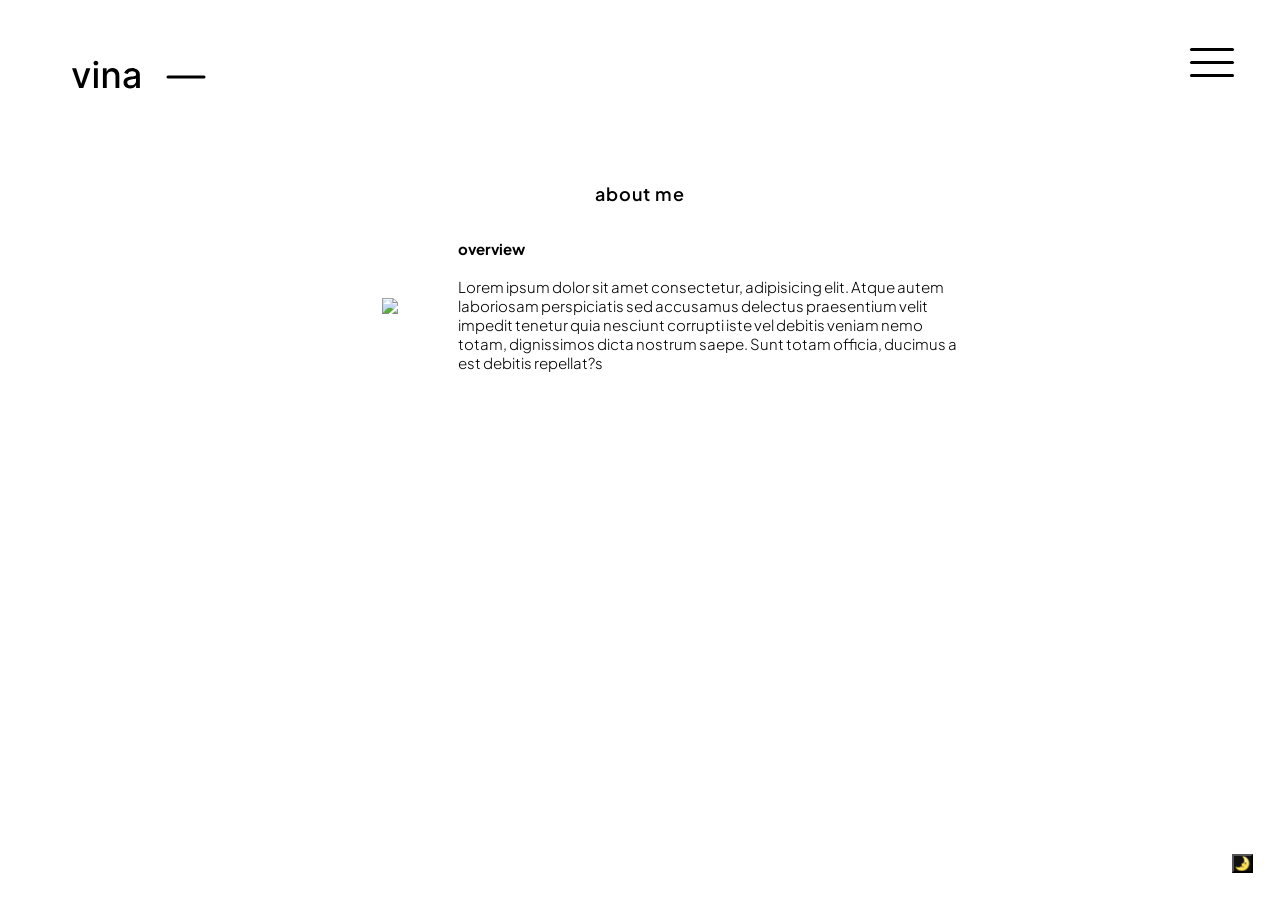
==== about_me.html @ 82ae6052 ":)" ====
<!DOCTYPE html>
<html lang="en">
<head>
    <meta charset="UTF-8">
    <meta http-equiv="X-UA-Compatible" content="IE=edge">
    <meta name="viewport" content="width=device-width, initial-scale=1.0">
    <title>about me</title>

    <!--links-->
    <link rel="stylesheet" href="style.css">
    <script src="main.js"></script>

    <!--unicons-->
    <link rel="stylesheet" href="https://unicons.iconscout.com/release/v4.0.0/css/line.css"> 

</head>
<body>
  <header class="header" id="header">
      <nav class="nav__container">

        <div class="logo_burger">
          <a href="index.html" class="nav__logo">
            <svg width="134" height="29" viewBox="0 0 134 29" fill="none" xmlns="http://www.w3.org/2000/svg">
              <path d="M18.3679 8.36364L11.2472 28H7.15625L0.0227273 8.36364H4.12642L9.09943 23.4744H9.30398L14.2642 8.36364H18.3679ZM21.9602 28V8.36364H25.7827V28H21.9602ZM23.8906 5.33381C23.2259 5.33381 22.6548 5.11221 22.1776 4.66903C21.7088 4.21733 21.4744 3.6804 21.4744 3.05824C21.4744 2.42756 21.7088 1.89062 22.1776 1.44744C22.6548 0.995738 23.2259 0.769886 23.8906 0.769886C24.5554 0.769886 25.1222 0.995738 25.5909 1.44744C26.0682 1.89062 26.3068 2.42756 26.3068 3.05824C26.3068 3.6804 26.0682 4.21733 25.5909 4.66903C25.1222 5.11221 24.5554 5.33381 23.8906 5.33381ZM34.7475 16.3409V28H30.9251V8.36364H34.5941V11.5597H34.837C35.2887 10.5199 35.9961 9.68466 36.9592 9.05398C37.9308 8.4233 39.1538 8.10795 40.6282 8.10795C41.9663 8.10795 43.1381 8.3892 44.1438 8.9517C45.1495 9.50568 45.9293 10.3324 46.4833 11.4318C47.0373 12.5312 47.3143 13.8906 47.3143 15.5099V28H43.4918V15.9702C43.4918 14.5469 43.1211 13.4347 42.3796 12.6335C41.6381 11.8239 40.6197 11.419 39.3242 11.419C38.4379 11.419 37.6495 11.6108 36.9592 11.9943C36.2773 12.3778 35.7362 12.9403 35.3356 13.6818C34.9435 14.4148 34.7475 15.3011 34.7475 16.3409ZM58.1552 28.4347C56.9109 28.4347 55.7859 28.2045 54.7802 27.7443C53.7745 27.2756 52.9776 26.598 52.3896 25.7116C51.81 24.8253 51.5202 23.7386 51.5202 22.4517C51.5202 21.3437 51.7333 20.4318 52.1594 19.7159C52.5856 19 53.1609 18.4332 53.8853 18.0156C54.6097 17.598 55.4194 17.2827 56.3143 17.0696C57.2092 16.8565 58.1211 16.6946 59.0501 16.5838C60.2262 16.4474 61.1808 16.3366 61.9137 16.2514C62.6467 16.1577 63.1793 16.0085 63.5117 15.804C63.8441 15.5994 64.0103 15.267 64.0103 14.8068V14.7173C64.0103 13.6009 63.695 12.7358 63.0643 12.1222C62.4421 11.5085 61.5131 11.2017 60.2773 11.2017C58.9904 11.2017 57.9762 11.4872 57.2347 12.0582C56.5018 12.6207 55.9947 13.2472 55.7134 13.9375L52.1211 13.1193C52.5472 11.9261 53.1694 10.9631 53.9876 10.2301C54.8143 9.48864 55.7646 8.9517 56.8384 8.61932C57.9123 8.27841 59.0415 8.10795 60.2262 8.10795C61.0103 8.10795 61.8413 8.2017 62.7191 8.3892C63.6055 8.56818 64.4322 8.90057 65.1992 9.38636C65.9748 9.87216 66.6097 10.5668 67.104 11.4702C67.5984 12.3651 67.8455 13.5284 67.8455 14.9602V28H64.1126V25.3153H63.9592C63.712 25.8097 63.3413 26.2955 62.8469 26.7727C62.3526 27.25 61.7177 27.6463 60.9421 27.9616C60.1665 28.277 59.2376 28.4347 58.1552 28.4347ZM58.9862 25.3665C60.043 25.3665 60.9464 25.1577 61.6964 24.7401C62.4549 24.3224 63.0302 23.777 63.4222 23.1037C63.8228 22.4219 64.0231 21.6932 64.0231 20.9176V18.3864C63.8867 18.5227 63.6225 18.6506 63.2305 18.7699C62.8469 18.8807 62.408 18.9787 61.9137 19.0639C61.4194 19.1406 60.9379 19.2131 60.4691 19.2812C60.0004 19.3409 59.6083 19.392 59.293 19.4347C58.5515 19.5284 57.8739 19.6861 57.2603 19.9077C56.6552 20.1293 56.1694 20.4489 55.8029 20.8665C55.445 21.2756 55.266 21.821 55.266 22.5028C55.266 23.4489 55.6154 24.1648 56.3143 24.6506C57.0131 25.1278 57.9038 25.3665 58.9862 25.3665Z" fill="black"/>
              <path d="M96 17H132" stroke="black" stroke-width="3" stroke-linecap="round" stroke-linejoin="round"/>
              </svg>              
          </a>

          <body id="body" class="light-mode">
            <button type="button" name="dark_light" onclick="toggleDarkLight()" title="Toggle dark/light mode">🌛</button>
          </body>

    <nav role="navigation">
        <div id="menuToggle">
          <input type="checkbox" />
          <span></span>
          <span></span>
          <span></span>
          <ul id="menu">
            <a href="cc.html"><li>client projects</li></a>
            <a href="pp.html"><li>passion projects</li></a>
            <a href="art.html"><li>artsy stuff</li></a>
            <a href="about_me.html" class="me"><li>about me</li></a>
          </ul>
        </div>
      </nav>
        </div>
      </nav>

          <h2>
            about me
          </h2>

        </header>  


        <div class="me__content">
          <img src="Rectangle 7.png">
          <span>
          <h4>overview </h4>
          <p> Lorem ipsum dolor sit amet consectetur, adipisicing elit. Atque autem laboriosam perspiciatis sed accusamus delectus praesentium velit impedit tenetur quia nesciunt corrupti iste vel debitis veniam nemo totam, dignissimos dicta nostrum saepe. Sunt totam officia, ducimus a est debitis repellat?s</p>
          </span>
        </div>
---- style.css ----
@import url('https://fonts.googleapis.com/css2?family=Plus+Jakarta+Sans:ital,wght@0,400;0,600;1,300;1,400;1,500&display=swap');

:root{
--header-height: 3rem;

/* color */
--main-color: #489FB5;
--main-color-lighter: #82C0CC;
--title-color: #125665 ;
--text-color: #16697A ;
--accent-color: #FFA62B ;
--accent-color-2: #D396E4 ;
--background-color: #EDE7E3 ;

/* font */
--body-font: 'Plus Jakarta Sans', sans-serif;

--big-font-size: 2rem;
--h1-font-size: 1.5rem;
--h2-font-size: 1.25rem;
--h3-font-size: 1.125rem;
--normal-font-size: 0.938rem;
--small-font-size: 0.813rem;
--smaller-font-size: 0.75rem;

--regular-font-weight: 400;


/* bottom margins */
--mb-0-25: 0.25rem;
--mb-0-5: 0.5rem;
--mb-0-75: 0.75rem;
--mb-1: 1rem;
--mb-1-5: 1.5rem;
--mb-2: 2rem;
--mb-2-5: 2.5rem;
--mb-3: 3rem;
}

body{
  scroll-snap-type: y mandatory;
}

/* base */

ul{
    list-style: none;
}

li {
    list-style-type: none;
}

a{
    text-decoration: none;
}


*{
  box-sizing: border-box;
  padding:0;
  margin:0;
}


.logo_burger {
  display: flex;
  justify-content: space-between;
  margin-left: 4em;
  margin-right: 4em;
}

body{
  overflow-x: hidden;
  margin: 0 0 var(--header-height) 0;
  font-family: var(--body-font);
  font-weight: 300;
  font-size: var(--normal-font-size);
  background-color: white;
  color: black;
  transition: background-color 1s ease;
}

.logo_burger svg{
  margin-top: 4em;
  margin-left: 0.8em;
}

h2{
  margin-top: 5em;
  font-size: larger;
  font-weight: 600;
  text-align: center;
  letter-spacing: 0.05em;
}

/* night mode */

body.light-mode {
  color: rgb(0, 0, 0);
}
body.light-mode a {
  color: rgb(0, 0, 0);
}
body.light-mode .o{
  color: #de702c;
}
body.light-mode button {
  background-color: #111;
  color: rgb(255, 255, 255);
  position: fixed;
  bottom: 2em;
  right: 2em;
  z-index: 2;
}

body.dark-mode #menuToggle span{
  background: white;
}

body.dark-mode .nav__logo path{
  fill: white;
  stroke: white;
}

body.dark-mode {
  background-color: rgb(30, 30, 30);
  color: #eee;
}
body.dark-mode a{
  color: white ;
}
body.dark-mode .o{
  color: #de702c ;
}
body.dark-mode button {
  background-color: #eee;
  color: rgb(0, 0, 0);
  position: fixed;
  bottom: 2em;
  right: 2em;
  z-index: 2;
}



/* bio */
.bio p{
  margin-top: 2em;
  text-align: center;
  color: rgb(170, 170, 170);
  line-height: 2.5em;
}

.bio .n{
  color: rgb(152, 109, 89);
}

.bio .n:hover{
  font-style: italic;
}

.bio .m{
  color: rgb(48, 175, 149);
}

.bio .m:hover{
  text-decoration: underline;
}

.o{
  position: relative;
  color: rgb(176, 72, 199);
  transform: translate(-50%,-50%);
}

.o[pop-up]::after{
  content: attr(pop-up);
  position: absolute;
  background: rgb(0, 0, 0);
  padding-left: 3px;
  padding-right: 3px;
  top: -200%;
  left: 110%;
  border-radius: 5px;
  font-size: 30px;
  transform: scale(0); 
  transition: transform 0.4s ease,
              rotate 0.4s ease;
}

.o[pop-up]:hover::after{
  transform: scale(1) rotate(360deg);
}



/* header */

.content {
  margin-top: 5em;
  position: relative;
  display: flex;
  justify-content: center;
  overflow: hidden;
  height: 40px;
  padding: 0 40px;
}

.content__container__text {
  display: inline;
  float: left;
  margin-top: 8.8px;
  font-weight: 600;
  font-size: larger;
  letter-spacing: 0.05em;
}

.content__container__text a{
  color: #de822c;
}
.content__container__text a:hover{
  text-decoration: underline;
}


.content__container__list {
  margin-top: 0;
  padding-left: 185px;
  text-align: left;
  list-style: none;
  font-weight: 600;
  font-size: larger;
  font-style: italic;
  letter-spacing: 0.05em;
  -webkit-animation-name: change;
  -webkit-animation-duration: 10s;
  -webkit-animation-iteration-count: infinite;
  animation-name: change;
  animation-duration: 10s;
  animation-iteration-count: infinite;
}
.content__container__list__item {
  line-height: 40.5px;
  margin: 0;
}

.content__container__list #a {
  color: fuchsia;
}

.content__container__list #b {
  color: red;
}

.content__container__list #c {
  color: goldenrod;
}

.content__container__list #d {
  color: blueviolet;
}


@-webkit-keyframes opacity {
  0%, 100% {
    opacity: 0;
 }
  50% {
    opacity: 1;
 }
}
@-webkit-keyframes change {
  0%, 12.66%, 100% {
    transform: translate3d(0, 0, 0);
 }
  16.66%, 29.32% {
    transform: translate3d(0, -25%, 0);
 }
  33.32%, 45.98% {
    transform: translate3d(0, -50%, 0);
 }
  49.98%, 62.64% {
    transform: translate3d(0, -75%, 0);
 }
  66.64%, 79.3% {
    transform: translate3d(0, -50%, 0);
 }
  83.3%, 95.96% {
    transform: translate3d(0, -25%, 0);
 }
}
@-o-keyframes opacity {
  0%, 100% {
    opacity: 0;
 }
  50% {
    opacity: 1;
 }
}
@-o-keyframes change {
  0%, 12.66%, 100% {
    transform: translate3d(0, 0, 0);
 }
  16.66%, 29.32% {
    transform: translate3d(0, -25%, 0);
 }
  33.32%, 45.98% {
    transform: translate3d(0, -50%, 0);
 }
  49.98%, 62.64% {
    transform: translate3d(0, -75%, 0);
 }
  66.64%, 79.3% {
    transform: translate3d(0, -50%, 0);
 }
  83.3%, 95.96% {
    transform: translate3d(0, -25%, 0);
 }
}
@-moz-keyframes opacity {
  0%, 100% {
    opacity: 0;
 }
  50% {
    opacity: 1;
 }
}
@-moz-keyframes change {
  0%, 12.66%, 100% {
    transform: translate3d(0, 0, 0);
 }
  16.66%, 29.32% {
    transform: translate3d(0, -25%, 0);
 }
  33.32%, 45.98% {
    transform: translate3d(0, -50%, 0);
 }
  49.98%, 62.64% {
    transform: translate3d(0, -75%, 0);
 }
  66.64%, 79.3% {
    transform: translate3d(0, -50%, 0);
 }
  83.3%, 95.96% {
    transform: translate3d(0, -25%, 0);
 }
}
@keyframes opacity {
  0%, 100% {
    opacity: 0;
 }
  50% {
    opacity: 1;
 }
}
@keyframes change {
  0%, 12.66%, 100% {
    transform: translate3d(0, 0, 0);
 }
  16.66%, 29.32% {
    transform: translate3d(0, -25%, 0);
 }
  33.32%, 45.98% {
    transform: translate3d(0, -50%, 0);
 }
  49.98%, 62.64% {
    transform: translate3d(0, -75%, 0);
 }
  66.64%, 79.3% {
    transform: translate3d(0, -50%, 0);
 }
  83.3%, 95.96% {
    transform: translate3d(0, -25%, 0);
 }
}


/* HAMBURGER */

#menuToggle{
    display: block;
    position: fixed;
    margin-top: 3rem;
    float: left;
    margin-left: -2em;
    z-index: 1;
    -webkit-user-select: none;
    user-select: none;
  }
  
  #menuToggle a{
    text-decoration: none;
    color: #232323;
    transition: color 0.3s ease;
  }
  
  #menuToggle input{
    display: block;
    width: 50px;
    height: 32px;
    position: absolute;
    top: -7px;
    left: -5px;
    cursor: pointer;
    opacity: 0; /* hide this */
    z-index: 2; /* and place it over the hamburger */
    -webkit-touch-callout: none;
  }
  
  /* hamburger */
  #menuToggle span{
    display: block;
    width: 44px;
    height: 3px;
    margin-bottom: 10px;
    position: relative;
    background: black;
    border-radius: 3px;
    z-index: 1;
    transform-origin: 4px 0px;
    transition: transform 0.5s cubic-bezier(0.77,0.2,0.05,1.0),
                background 0.5s cubic-bezier(0.77,0.2,0.05,1.0),
                opacity 0.55s ease;
  }

  
  #menuToggle span:first-child{
    transform-origin: 0% 0%;
  }
  
  #menuToggle span:nth-last-child(2){
    transform-origin: 0% 100%;
  }
  
  /* transform all the slices of hamburger into a crossmark.*/
  #menuToggle input:checked ~ span{
    opacity: 1;
    transform: rotate(45deg) translate(-2px, -1px);
    background: #232323;
  }
  
  /* hide the middle one */
  #menuToggle input:checked ~ span:nth-last-child(3){
    opacity: 0;
    transform: rotate(0deg) scale(0.2, 0.2);
  }
  
  /* last one go the other direction */
  #menuToggle input:checked ~ span:nth-last-child(2){
    transform: rotate(-45deg) translate(0, -1px);
  }
  
  /* Make this absolute positioned at the top left of the screen */
  #menu{
    position: absolute;
    width: 420px;
    height: 102vh;
    margin: -100px 0 0 -300px;
    padding: 80px;
    padding-top: 125px;
    
    background: #ededed;
    list-style-type: none;
    -webkit-font-smoothing: antialiased;
  
    /* to stop flickering of text in safari */
    transform-origin: 0% 0%;
    transform: translate(200%, 0);
    transition: transform 0.5s cubic-bezier(0.77,0.2,0.05,1.0);

    animation: pulse 5s infinite;
  }

  @keyframes pulse {
    0% {
      background-color: #b1c6da;
    }
    30% {
      background-color: #f693f1;
    }
    80% {
      background-color: #f6e193;
    }
    100% {
      background-color: #b1c6da;
    }
  }
  
  #menu li{
    font-size: larger;
    font-weight: 600;
    text-align: left;
    letter-spacing: 0.05em;
    padding: 40px 0;
  }

  #menu li:hover{
    font-style: italic;
  }
  
  /* And let's slide it in from the left */
  #menuToggle input:checked ~ ul{
    transform: none;
  }
  
#menu a.me{
  position: fixed;
  bottom:3em;
}

/* HOME */

.nav__menu{
    margin-top: 3em;
    display: flex;
    flex-wrap: wrap;
    justify-content: space-around;
    flex-direction: row;
    font-family: var(--body-font);
    font-weight: 400;
    font-style: normal;
  }

.nav__menu a {
    color: black; 
    display: block; 
    text-decoration: none;
    text-align: center;
    padding: 3em 3em;
}

.nav__menu .text {
  text-align: center;
  margin-top: 4em;
}

.nav__menu #block1 a:hover {
    background: var(--accent-color-2); 
    text-decoration: none;
    display: block; 
    padding: 3em 3em;
}
.nav__menu #block2 a:hover {
    background: var(--accent-color); 
    text-decoration: none;
    display: block; 
    padding: 3em 3em;
}
.nav__menu #block3 a:hover {
    background: var(--main-color-lighter); 
    text-decoration: none;
    display: block; 
    padding: 3em 3em;
}

.nav__menu img {
    max-width: 300px;
}

/* ART */

.art__content{
  scroll-snap-type: y mandatory;
  overflow-y: scroll;
}

.art__content img{
  max-width: 400px;
  max-height: 400px;
  align-items: center;
}


 /* panel styles */
 .panel {
  scroll-snap-align: start;
  display: flex;
  flex-direction: row;
  flex-grow: 1;
  flex-wrap: wrap;
  justify-content: center;
  text-align: center;
	height: 100vh;
  justify-content: space-evenly;
  margin-top: -6.5em;
  align-items: center;
	/* outline: 10px solid red; */
	/* turn above on to see the edge of panels */
  overflow-y:auto;
}

/* colours */
/*.color-violet*/
[data-paint="violet"] {
	background-color: #e6d9f4;
}
/*.color-indigo*/
[data-paint="indigo"] {
	background-color: #d7d3fa;
}
/*.color-blue*/
[data-paint="blue"] {
	background-color: #d3e9ff;
}
/*.color-green*/
[data-paint="green"] {
	background-color: #e3ffe1;
}
/*.color-yellow*/
[data-paint="yellow"] {
	background-color: #fffcdb;
}
/*.color-orange*/
[data-paint="orange"] {
	background-color: #ffecd9;
}
/*.color-red*/
[data-paint="red"] {
	background-color: #ffd7da;
}
/*.color-hotpink*/
[data-paint="hotpink"] {
	background-color: rgb(255, 216, 236);
}


/* cc */

.cc__content{
  margin-top: 3em;
  display: flex;
  flex-wrap: wrap;
  justify-content: space-evenly;
  flex-direction: row;
  font-family: var(--body-font);
  font-weight: 400;
  font-style: normal;
}

.cc__content img {
  max-width: 300px;
  max-height: 350px;
}

.cc__content a {
  color: black; 
  display: block; 
  text-decoration: none;
  text-align: center;
  padding: 3em 3em;
}

.cc__content #ccblock a:hover {
background: var(--background-color); 
text-decoration: none;
display: block; 
padding: 3em 3em;
}

/* PASSION PROJECTS */

.pp__content{
  display: flex;
  flex-wrap: wrap;
  justify-content: space-around;
  flex-direction: row;
  font-family: var(--body-font);
  font-weight: 400;
  font-style: normal;
  margin-top: 5em;
}

.pp__content img {
  max-width: 300px;
}

.pp__content a {
  color: black; 
  display: block; 
  text-decoration: none;
  text-align: center;
  padding: 3em 3em;
}

.pp__content #ppblock a:hover {
background: var(--background-color); 
text-decoration: none;
display: block; 
padding: 3em 3em;
}

/* pp1 */

.pp1__content {
  scroll-snap-align: start;
  margin-top: -10em;
}

.pp1__content span{
  white-space: pre-line;
text-align: center;
width: 1000px;
margin-left:auto;
margin-right:auto;
}

.pp1__content h3 {
  position: relative;
  margin-bottom: 1.5em;
  
  }

.pp1__content h4 {
  text-align: center;
  }

.pp1__content img{
  margin-left: auto;
  margin-right: auto;
  padding: 1.5em;

}

.pp1__content p{
  text-align: center;
  width: 800px;
margin-left:auto;
margin-right:auto;
}

.page{
  display: flex;
  flex-direction: row;
  flex-grow: 1;
  flex-wrap: wrap;
  justify-content: center;
  text-align: center;
	height: 100vh;
  align-items: center;
  overflow-y:auto;
  align-items: center;
}

/* about me */

.me__content {
  margin-top: 1em;
  display: flex;
align-items: center;  
justify-content: center;
}

.me__content span{
width: 500px;
text-align: left;
white-space: pre-line;
}

.me__content img{
  max-width: 400px;
  padding: 4em;
  }




@media (max-width: 1420px) {
  .nav__menu{
    margin-top: 3em;
    display: flex;
    flex-wrap: wrap;
    justify-content: space-evenly;
    flex-direction: row;
    font-family: var(--body-font);
    font-weight: 400;
    font-style: normal;
  }

}

 @media (max-width: 750px) {

 }

 @media (max-width: 485px) {

 
.art__content img{
  max-width: auto;
  padding-left: 2em;
  padding-right: 2em;
}
 }
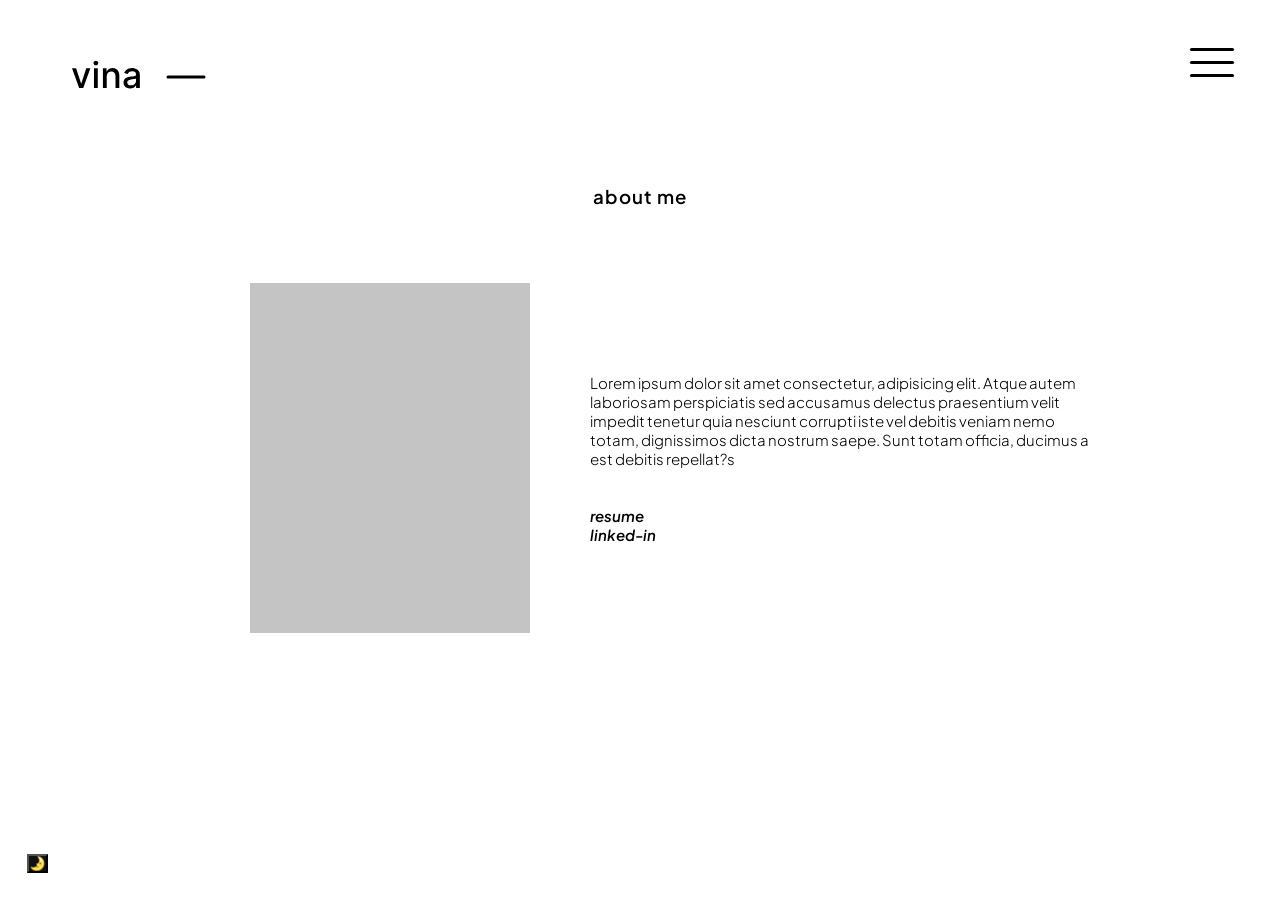
==== commit ad818485: "yee" ====
--- a/about_me.html
+++ b/about_me.html
@@ -30,22 +30,28 @@
             <button type="button" name="dark_light" onclick="toggleDarkLight()" title="Toggle dark/light mode">🌛</button>
           </body>
 
-    <nav role="navigation">
-        <div id="menuToggle">
-          <input type="checkbox" />
-          <span></span>
-          <span></span>
-          <span></span>
-          <ul id="menu">
-            <a href="cc.html"><li>client projects</li></a>
-            <a href="pp.html"><li>passion projects</li></a>
-            <a href="art.html"><li>artsy stuff</li></a>
-            <a href="about_me.html" class="me"><li>about me</li></a>
-          </ul>
-        </div>
-      </nav>
-        </div>
-      </nav>
+          <nav role="navigation">
+            <div id="menuToggle">
+              <input type="checkbox" />
+              <span></span>
+              <span></span>
+              <span></span>
+              <ul id="menu">
+                <p><a href="cp.html">client projects</a></p>
+                <a href="cp1.html"><li>&nbsp;&nbsp;&nbsp;&nbsp;&nbsp;verscan</li></a>
+                <a href="cp2.html"><li>&nbsp;&nbsp;&nbsp;&nbsp;&nbsp;shaped to you</li></a>
+                <a href="cp3.html"><li>&nbsp;&nbsp;&nbsp;&nbsp;&nbsp;will in the wild</li></a>
+                <p><a href="wp.html">white space projects</a></p>
+                <a href="wp1.html"><li>&nbsp;&nbsp;&nbsp;&nbsp;&nbsp;redesign</li></a>
+                <a href="wp2.html"><li>&nbsp;&nbsp;&nbsp;&nbsp;&nbsp;jolie</li></a>
+                <a href="wp3.html"><li>&nbsp;&nbsp;&nbsp;&nbsp;&nbsp;???</li></a>
+                <p><a href="art.html">my artwork</a></p>
+                <p><a href="about_me.html" class="me">about me</a></p>
+              </ul>
+            </div>
+          </nav>
+            </div>
+          </nav>
 
           <h2>
             about me
@@ -57,7 +63,11 @@
         <div class="me__content">
           <img src="Rectangle 7.png">
           <span>
-          <h4>overview </h4>
           <p> Lorem ipsum dolor sit amet consectetur, adipisicing elit. Atque autem laboriosam perspiciatis sed accusamus delectus praesentium velit impedit tenetur quia nesciunt corrupti iste vel debitis veniam nemo totam, dignissimos dicta nostrum saepe. Sunt totam officia, ducimus a est debitis repellat?s</p>
-          </span>
+    
+          <a id="resume" href="vina cv draft.pdf" target="_blank">resume</a>
+          <a href="https://www.linkedin.com/in/vina2003/" >linked-in</a>
+
+        </span>
+          
         </div>
--- a/style.css
+++ b/style.css
@@ -88,7 +88,7 @@
 
 h2{
   margin-top: 5em;
-  font-size: larger;
+  font-size: 14pt;
   font-weight: 600;
   text-align: center;
   letter-spacing: 0.05em;
@@ -110,7 +110,7 @@
   color: rgb(255, 255, 255);
   position: fixed;
   bottom: 2em;
-  right: 2em;
+  left: 2em;
   z-index: 2;
 }
 
@@ -138,7 +138,7 @@
   color: rgb(0, 0, 0);
   position: fixed;
   bottom: 2em;
-  right: 2em;
+  left: 2em;
   z-index: 2;
 }
 
@@ -146,7 +146,7 @@
 
 /* bio */
 .bio p{
-  margin-top: 2em;
+  margin-top: 1em;
   text-align: center;
   color: rgb(170, 170, 170);
   line-height: 2.5em;
@@ -487,18 +487,29 @@
     }
   }
   
-  #menu li{
+  #menu p{
     font-size: larger;
     font-weight: 600;
     text-align: left;
     letter-spacing: 0.05em;
-    padding: 40px 0;
+    padding: 30px 30px 10px 0;
+  }
+
+  #menu li{
+    font-size: 10pt;
+    font-weight: 500;
+    padding: 0 0;
+    padding: 10px 0;
   }
 
   #menu li:hover{
     font-style: italic;
   }
   
+  #menu p:hover{
+    font-style: italic;
+  }
+
   /* And let's slide it in from the left */
   #menuToggle input:checked ~ ul{
     transform: none;
@@ -506,7 +517,7 @@
   
 #menu a.me{
   position: fixed;
-  bottom:3em;
+  bottom: 4em;
 }
 
 /* HOME */
@@ -527,36 +538,106 @@
     display: block; 
     text-decoration: none;
     text-align: center;
-    padding: 3em 3em;
+    padding: 2em 2em;
 }
 
 .nav__menu .text {
   text-align: center;
   margin-top: 4em;
-}
-
-.nav__menu #block1 a:hover {
-    background: var(--accent-color-2); 
-    text-decoration: none;
-    display: block; 
-    padding: 3em 3em;
-}
-.nav__menu #block2 a:hover {
-    background: var(--accent-color); 
-    text-decoration: none;
-    display: block; 
-    padding: 3em 3em;
-}
-.nav__menu #block3 a:hover {
-    background: var(--main-color-lighter); 
-    text-decoration: none;
-    display: block; 
-    padding: 3em 3em;
 }
 
 .nav__menu img {
     max-width: 300px;
 }
+
+.nav__menu .boxes{
+  position: relative;
+  text-align: center;
+  margin-top: 0em;
+}
+
+.nav__menu .boxes .box{
+  position: relative;
+  display: inline-block;
+  border-radius: 0px;
+  overflow: hidden;
+  transform: translateY(0);
+  transition: .5s;
+}
+
+.nav__menu .boxes .box:hover{
+  box-shadow: 0 20px 20px rgb(0,0,0,.5); 
+  transform: translateY(-10px);
+}
+
+
+.nav__menu .boxes .box::before{
+  content: '';
+  position: absolute;
+  left: 0;  bottom: -100%;
+  width: 100%;    height: 100%;
+  transition: .5s;
+  z-index: 2;
+}
+
+.nav__menu .boxes #box1::before{
+  background: rgba(92, 6, 149, 0.495);
+}
+
+.nav__menu .boxes #box2::before{
+  background: rgba(227, 75, 10, 0.495);
+}
+
+.nav__menu .boxes #box3::before{
+  background: rgba(1, 136, 143, 0.495);
+}
+
+.nav__menu .boxes .box:hover::before{
+  bottom: 0;
+}
+
+.nav__menu .boxes .box .content{
+  position: absolute;
+  bottom: -100%;   left: 0; 
+  width: 100%;  height: 75%;
+  color: #fff;
+  box-sizing: border-box;
+  text-align: center;
+  z-index: 3;
+  transition: .5s;
+}
+
+.nav__menu .boxes .box:hover .content{
+  bottom: 0;
+}
+
+.nav__menu .boxes .box .content a{
+  position: relative;
+  display: inline-block;
+  text-decoration: none;  
+  color: #fff;  background: #ff5722;
+  border-radius: 20px;
+}
+
+.nav__menu .text{
+  height: 20%;
+}
+
+.nav__menu .text p{
+  font-size: 12pt;
+  font-weight: 600;
+  letter-spacing: 0.05em;
+  text-align: center;
+  padding-bottom: 1em;
+}
+
+.nav__menu .text h{
+  font-size: 10pt;
+  font-weight: 400;
+  letter-spacing: 0.05em;
+  text-align: center;
+}
+
 
 /* ART */
 
@@ -572,62 +653,9 @@
 }
 
 
- /* panel styles */
- .panel {
-  scroll-snap-align: start;
-  display: flex;
-  flex-direction: row;
-  flex-grow: 1;
-  flex-wrap: wrap;
-  justify-content: center;
-  text-align: center;
-	height: 100vh;
-  justify-content: space-evenly;
-  margin-top: -6.5em;
-  align-items: center;
-	/* outline: 10px solid red; */
-	/* turn above on to see the edge of panels */
-  overflow-y:auto;
-}
-
-/* colours */
-/*.color-violet*/
-[data-paint="violet"] {
-	background-color: #e6d9f4;
-}
-/*.color-indigo*/
-[data-paint="indigo"] {
-	background-color: #d7d3fa;
-}
-/*.color-blue*/
-[data-paint="blue"] {
-	background-color: #d3e9ff;
-}
-/*.color-green*/
-[data-paint="green"] {
-	background-color: #e3ffe1;
-}
-/*.color-yellow*/
-[data-paint="yellow"] {
-	background-color: #fffcdb;
-}
-/*.color-orange*/
-[data-paint="orange"] {
-	background-color: #ffecd9;
-}
-/*.color-red*/
-[data-paint="red"] {
-	background-color: #ffd7da;
-}
-/*.color-hotpink*/
-[data-paint="hotpink"] {
-	background-color: rgb(255, 216, 236);
-}
-
-
-/* cc */
-
-.cc__content{
+/* cp */
+
+.cp__content{
   margin-top: 3em;
   display: flex;
   flex-wrap: wrap;
@@ -638,66 +666,201 @@
   font-style: normal;
 }
 
-.cc__content img {
-  max-width: 300px;
-  max-height: 350px;
-}
-
-.cc__content a {
-  color: black; 
-  display: block; 
-  text-decoration: none;
-  text-align: center;
-  padding: 3em 3em;
-}
-
-.cc__content #ccblock a:hover {
-background: var(--background-color); 
-text-decoration: none;
-display: block; 
-padding: 3em 3em;
-}
-
-/* PASSION PROJECTS */
-
-.pp__content{
+.cp__content img {
+  max-width: 400px;
+  padding: 2em 2em;
+}
+
+.cp__content .boxes{
+  position: relative;
+  text-align: center;
+  margin-top: 0em;
+}
+
+.cp__content .boxes .box{
+  position: relative;
+  display: inline-block;
+  border-radius: 0px;
+  overflow: hidden;
+  transform: translateY(0);
+  transition: .5s;
+}
+
+.cp__content .boxes .box:hover{
+  box-shadow: 0 20px 20px rgb(0,0,0,.5); 
+  transform: translateY(-0.5em);
+}
+
+
+.cp__content .boxes .box::before{
+  content: '';
+  position: absolute;
+  left: 0;  bottom: -100%;
+  width: 100%;    height: 100%;
+  transition: .5s;
+  z-index: 2;
+}
+
+.cp__content .boxes #box1::before{
+  background: rgba(6, 32, 149, 0.495);
+}
+
+.cp__content .boxes #box2::before{
+  background: rgba(106, 6, 149, 0.495);
+}
+
+.cp__content .boxes #box3::before{
+  background: rgba(9, 75, 33, 0.495);
+}
+
+.cp__content .boxes .box:hover::before{
+  bottom: 0;
+}
+
+.cp__content .boxes .box .content{
+  position: absolute;
+  bottom: -100%;   left: 0; 
+  width: 100%;  height: 60%;
+  color: #fff;
+  box-sizing: border-box;
+  text-align: center;
+  z-index: 3;
+  transition: .5s;
+}
+
+.cp__content .boxes .box:hover .content{
+  bottom: 0;
+}
+
+.cp__content .text{
+  height: 20%;
+}
+
+.cp__content .text p{
+  font-size: 12pt;
+  font-weight: 600;
+  letter-spacing: 0.05em;
+  text-align: center;
+  padding-bottom: 1em;
+}
+
+.cp__content .text h{
+  font-size: 10pt;
+  font-weight: 400;
+  letter-spacing: 0.05em;
+  text-align: center;
+}
+
+
+
+/* ws */
+
+.ws__content{
+  margin-top: 3em;
   display: flex;
   flex-wrap: wrap;
-  justify-content: space-around;
+  justify-content: space-evenly;
   flex-direction: row;
   font-family: var(--body-font);
   font-weight: 400;
   font-style: normal;
-  margin-top: 5em;
-}
-
-.pp__content img {
-  max-width: 300px;
-}
-
-.pp__content a {
-  color: black; 
-  display: block; 
-  text-decoration: none;
-  text-align: center;
-  padding: 3em 3em;
-}
-
-.pp__content #ppblock a:hover {
-background: var(--background-color); 
-text-decoration: none;
-display: block; 
-padding: 3em 3em;
-}
-
-/* pp1 */
-
-.pp1__content {
+}
+
+.ws__content img {
+  max-width: 400px;
+  padding: 2em 2em;
+}
+
+.ws__content .boxes{
+  position: relative;
+  text-align: center;
+  margin-top: 0em;
+}
+
+.ws__content .boxes .box{
+  position: relative;
+  display: inline-block;
+  border-radius: 0px;
+  overflow: hidden;
+  transform: translateY(0);
+  transition: .5s;
+}
+
+.ws__content .boxes .box:hover{
+  box-shadow: 0 20px 20px rgb(0,0,0,.5); 
+  transform: translateY(-0.5em);
+}
+
+
+.ws__content .boxes .box::before{
+  content: '';
+  position: absolute;
+  left: 0;  bottom: -100%;
+  width: 100%;    height: 100%;
+  transition: .5s;
+  z-index: 2;
+}
+
+.ws__content .boxes #box1::before{
+  background: rgba(240, 10, 102, 0.495);
+}
+
+.ws__content .boxes #box2::before{
+  background: rgba(232, 81, 0, 0.495);
+}
+
+.ws__content .boxes #box3::before{
+  background: rgba(233, 175, 0, 0.495);
+}
+
+.ws__content .boxes .box:hover::before{
+  bottom: 0;
+}
+
+.ws__content .boxes .box .content{
+  position: absolute;
+  bottom: -100%;   left: 0; 
+  width: 100%;  height: 60%;
+  color: #fff;
+  box-sizing: border-box;
+  text-align: center;
+  z-index: 3;
+  transition: .5s;
+}
+
+.ws__content .boxes .box:hover .content{
+  bottom: 0;
+}
+
+.ws__content .text{
+  height: 20%;
+}
+
+.ws__content .text p{
+  font-size: 12pt;
+  font-weight: 600;
+  letter-spacing: 0.05em;
+  text-align: center;
+  padding-bottom: 1em;
+}
+
+.ws__content .text h{
+  font-size: 10pt;
+  font-weight: 400;
+  letter-spacing: 0.05em;
+  text-align: center;
+}
+
+
+
+/* wp1 */
+
+.wp1__content {
   scroll-snap-align: start;
   margin-top: -10em;
 }
 
-.pp1__content span{
+.wp1__content span{
   white-space: pre-line;
 text-align: center;
 width: 1000px;
@@ -705,24 +868,24 @@
 margin-right:auto;
 }
 
-.pp1__content h3 {
+.wp1__content h3 {
   position: relative;
   margin-bottom: 1.5em;
   
   }
 
-.pp1__content h4 {
-  text-align: center;
-  }
-
-.pp1__content img{
+.wp1__content h4 {
+  text-align: center;
+  }
+
+.wp1__content img{
   margin-left: auto;
   margin-right: auto;
   padding: 1.5em;
 
 }
 
-.pp1__content p{
+.wp1__content p{
   text-align: center;
   width: 800px;
 margin-left:auto;
@@ -742,6 +905,10 @@
   align-items: center;
 }
 
+.wp1__content h7{
+  text-align: left;
+}
+
 /* about me */
 
 .me__content {
@@ -751,18 +918,28 @@
 justify-content: center;
 }
 
+.me__content img{
+  max-width: 400px;
+  padding: 4em;
+  }
+
 .me__content span{
 width: 500px;
 text-align: left;
 white-space: pre-line;
 }
 
-.me__content img{
-  max-width: 400px;
-  padding: 4em;
-  }
-
-
+.me__content h{
+  font-size: 14pt;
+  letter-spacing: 0.05em;
+  font-weight: 600;
+}
+
+.me__content a{
+  white-space: pre-line;
+  font-style: italic;
+  font-weight: 600;
+}
 
 
 @media (max-width: 1420px) {
@@ -792,3 +969,179 @@
   padding-right: 2em;
 }
  }
+
+
+
+
+ #myBtn {
+  display: none;
+  position: fixed;
+  bottom: 1.5em;
+  left: 74.5em;
+  width: 4em;
+  z-index: 0;
+  font-size: 18px;
+  border: none;
+  outline: none;
+  background-color: rgba(158, 158, 158, 0);
+  color: white;
+  cursor: pointer;
+  padding: 10px;
+  border-radius: 0px;
+}
+
+#myBtn span{
+  font-size: 2em;
+}
+
+#myBtn:hover {
+  background-color: rgba(125, 125, 125, 0.142);
+}
+
+/* panel styles */
+.panel {
+  scroll-snap-align: start;
+  display: flex;
+  flex-direction: row;
+  flex-grow: 1;
+  flex-wrap: wrap;
+  justify-content: center;
+  text-align: center;
+	height: 100vh;
+  justify-content: space-evenly;
+  margin-top: -6.5em;
+  align-items: center;
+	/* outline: 10px solid red; */
+	/* turn above on to see the edge of panels */
+  overflow-y:auto;
+}
+
+/* colours */
+/*.color-violet*/
+[data-paint="violet"] {
+	background-color: #e6d9f4;
+}
+/*.color-indigo*/
+[data-paint="indigo"] {
+	background-color: #d7d3fa;
+}
+/*.color-blue*/
+[data-paint="blue"] {
+	background-color: #d3e9ff;
+}
+/*.color-green*/
+[data-paint="green"] {
+	background-color: #e3ffe1;
+}
+/*.color-yellow*/
+[data-paint="yellow"] {
+	background-color: #fffcdb;
+}
+/*.color-orange*/
+[data-paint="orange"] {
+	background-color: #ffecd9;
+}
+/*.color-red*/
+[data-paint="red"] {
+	background-color: #ffd7da;
+}
+/*.color-hotpink*/
+[data-paint="hotpink"] {
+	background-color: rgb(255, 216, 236);
+}
+
+/*.color-blue_shades*/
+[data-paint="blue1"] {
+	background-color: rgb(234, 241, 255);
+}
+[data-paint="blue2"] {
+	background-color: rgb(224, 235, 251);
+}
+[data-paint="blue3"] {
+	background-color: rgb(217, 228, 252);
+}
+[data-paint="blue4"] {
+	background-color: rgb(211, 225, 251);
+}
+[data-paint="blue5"] {
+	background-color: rgb(200, 215, 251);
+}
+
+/*.color-purple_shades*/
+[data-paint="purp0"] {
+	background-color: rgb(242, 235, 250);
+}
+[data-paint="purp1"] {
+	background-color: rgb(239, 229, 251);
+}
+[data-paint="purp2"] {
+	background-color: rgb(236, 223, 251);
+}
+[data-paint="purp3"] {
+	background-color: rgb(232, 215, 251);
+}
+[data-paint="purp4"] {
+	background-color: rgb(231, 212, 251);
+}
+[data-paint="purp5"] {
+	background-color: rgb(227, 205, 250);
+}
+
+/*.color-teal_shades*/
+[data-paint="teal1"] {
+	background-color: rgb(228, 248, 244);
+}
+[data-paint="teal2"] {
+	background-color: rgb(227, 252, 248);
+}
+[data-paint="teal3"] {
+	background-color: rgb(218, 250, 244);
+}
+[data-paint="teal4"] {
+	background-color: rgb(205, 248, 240);
+}
+[data-paint="teal5"] {
+	background-color: rgb(199, 250, 241);
+}
+
+/*.color-red_shades*/
+[data-paint="red1"] {
+	background-color: rgb(228, 248, 244);
+}
+[data-paint="red2"] {
+	background-color: rgb(227, 252, 248);
+}
+[data-paint="red3"] {
+	background-color: rgb(218, 250, 244);
+}
+[data-paint="red4"] {
+	background-color: rgb(205, 248, 240);
+}
+
+/*.color-rose_shades*/
+[data-paint="rose1"] {
+	background-color: rgb(228, 248, 244);
+}
+[data-paint="rose2"] {
+	background-color: rgb(227, 252, 248);
+}
+[data-paint="rose3"] {
+	background-color: rgb(218, 250, 244);
+}
+[data-paint="rose4"] {
+	background-color: rgb(205, 248, 240);
+}
+
+/*.color-cream_shades*/
+[data-paint="cream1"] {
+	background-color: rgb(228, 248, 244);
+}
+[data-paint="cream2"] {
+	background-color: rgb(227, 252, 248);
+}
+[data-paint="cream3"] {
+	background-color: rgb(218, 250, 244);
+}
+[data-paint="cream4"] {
+	background-color: rgb(205, 248, 240);
+}
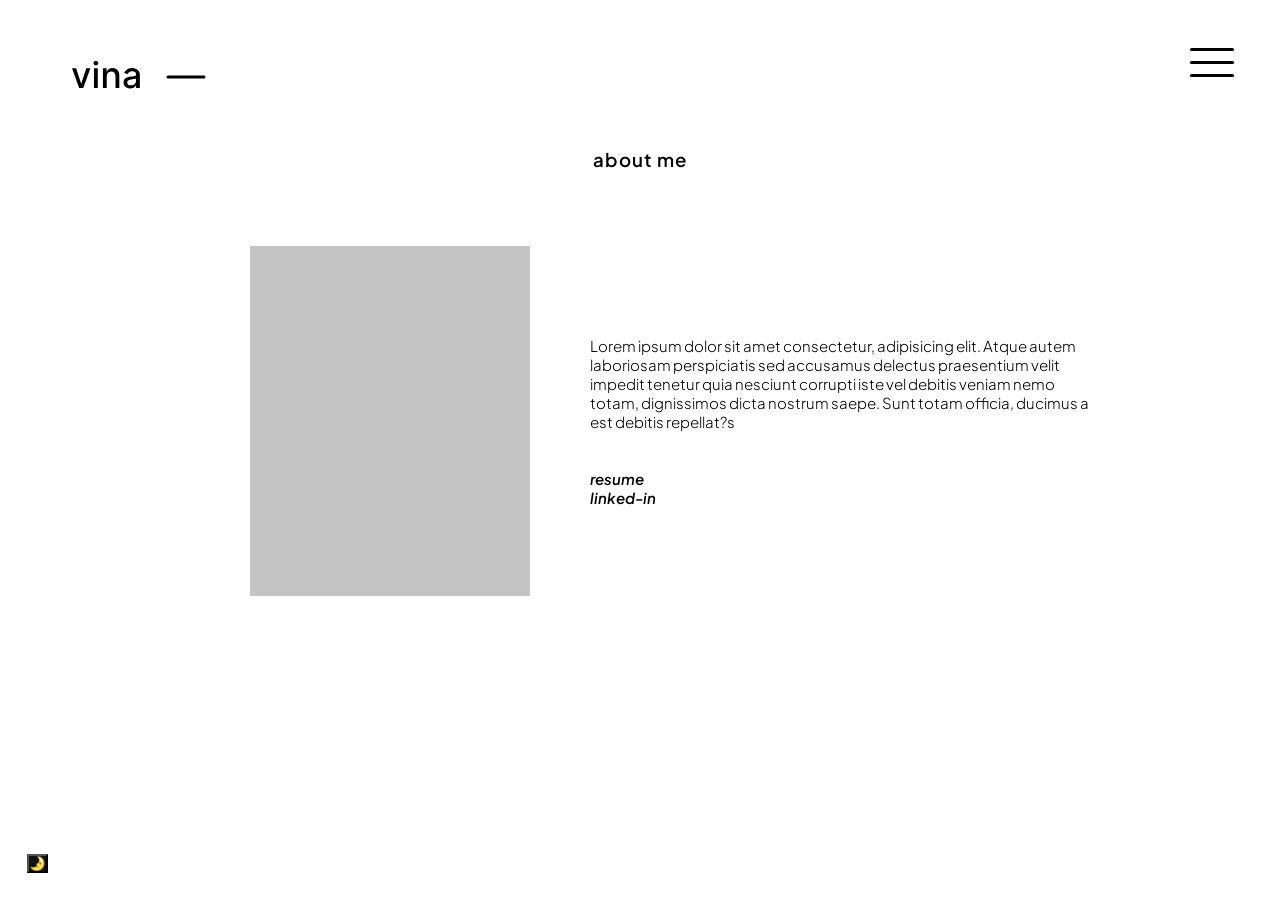
==== commit f10cd91c: "framework done!" ====
--- a/about_me.html
+++ b/about_me.html
@@ -71,3 +71,6 @@
         </span>
           
         </div>
+
+
+        
--- a/style.css
+++ b/style.css
@@ -2,15 +2,6 @@
 
 :root{
 --header-height: 3rem;
-
-/* color */
---main-color: #489FB5;
---main-color-lighter: #82C0CC;
---title-color: #125665 ;
---text-color: #16697A ;
---accent-color: #FFA62B ;
---accent-color-2: #D396E4 ;
---background-color: #EDE7E3 ;
 
 /* font */
 --body-font: 'Plus Jakarta Sans', sans-serif;
@@ -87,7 +78,7 @@
 }
 
 h2{
-  margin-top: 5em;
+  margin-top: 3em;
   font-size: 14pt;
   font-weight: 600;
   text-align: center;
@@ -103,7 +94,7 @@
   color: rgb(0, 0, 0);
 }
 body.light-mode .o{
-  color: #de702c;
+  color: #e88d55;
 }
 body.light-mode button {
   background-color: #111;
@@ -123,6 +114,7 @@
   stroke: white;
 }
 
+
 body.dark-mode {
   background-color: rgb(30, 30, 30);
   color: #eee;
@@ -131,7 +123,7 @@
   color: white ;
 }
 body.dark-mode .o{
-  color: #de702c ;
+  color: #eb8d52 ;
 }
 body.dark-mode button {
   background-color: #eee;
@@ -142,18 +134,29 @@
   z-index: 2;
 }
 
+body.dark-mode .overlay {
+  width: 100%;
+  height: 100vh;
+  position: absolute;
+  top: 0;
+  left: 0;
+  background-image: linear-gradient(45deg, rgba(255, 255, 255, 0.772) 50%, rgba(221, 221, 221, 0.567) 50%);
+  background-size: 3px 3px;
+  z-index: 2;
+}
+
 
 
 /* bio */
 .bio p{
   margin-top: 1em;
   text-align: center;
-  color: rgb(170, 170, 170);
+  color: rgb(187, 187, 187);
   line-height: 2.5em;
 }
 
 .bio .n{
-  color: rgb(152, 109, 89);
+  color: rgb(231, 174, 147);
 }
 
 .bio .n:hover{
@@ -161,7 +164,7 @@
 }
 
 .bio .m{
-  color: rgb(48, 175, 149);
+  color: rgb(78, 201, 177);
 }
 
 .bio .m:hover{
@@ -170,7 +173,7 @@
 
 .o{
   position: relative;
-  color: rgb(176, 72, 199);
+  color: rgb(221, 135, 241);
   transform: translate(-50%,-50%);
 }
 
@@ -198,7 +201,7 @@
 /* header */
 
 .content {
-  margin-top: 5em;
+  margin-top: 4em;
   position: relative;
   display: flex;
   justify-content: center;
@@ -217,11 +220,12 @@
 }
 
 .content__container__text a{
-  color: #de822c;
+  color: rgb(255, 200, 62);
 }
 .content__container__text a:hover{
   text-decoration: underline;
 }
+
 
 
 .content__container__list {
@@ -246,19 +250,19 @@
 }
 
 .content__container__list #a {
-  color: fuchsia;
+  color: rgb(255, 64, 255);
 }
 
 .content__container__list #b {
-  color: red;
+  color: rgb(255, 54, 54);
 }
 
 .content__container__list #c {
-  color: goldenrod;
+  color: rgb(255, 139, 62);
 }
 
 .content__container__list #d {
-  color: blueviolet;
+  color: rgb(192, 125, 255);
 }
 
 
@@ -415,7 +419,7 @@
     height: 3px;
     margin-bottom: 10px;
     position: relative;
-    background: black;
+    background: rgb(0, 0, 0);
     border-radius: 3px;
     z-index: 1;
     transform-origin: 4px 0px;
@@ -424,6 +428,17 @@
                 opacity 0.55s ease;
   }
 
+  .bg-video-wrap #menuToggle span{
+    background: rgb(255, 255, 255);
+  }
+
+  .bg-video-wrap {
+    color: rgb(255, 255, 255);
+  }
+
+  .bg-video-wrap .nav__logo path{
+    fill: white;
+  }
   
   #menuToggle span:first-child{
     transform-origin: 0% 0%;
@@ -523,7 +538,7 @@
 /* HOME */
 
 .nav__menu{
-    margin-top: 3em;
+    margin-top: 2em;
     display: flex;
     flex-wrap: wrap;
     justify-content: space-around;
@@ -533,21 +548,22 @@
     font-style: normal;
   }
 
+
 .nav__menu a {
-    color: black; 
+    color: rgb(255, 255, 255); 
     display: block; 
     text-decoration: none;
     text-align: center;
-    padding: 2em 2em;
+    padding: 1.2em 1.2em;
 }
 
 .nav__menu .text {
   text-align: center;
-  margin-top: 4em;
+  margin-top: 2em;
 }
 
 .nav__menu img {
-    max-width: 300px;
+    max-width: 400px;
 }
 
 .nav__menu .boxes{
@@ -599,7 +615,7 @@
 .nav__menu .boxes .box .content{
   position: absolute;
   bottom: -100%;   left: 0; 
-  width: 100%;  height: 75%;
+  width: 100%;  height: 65%;
   color: #fff;
   box-sizing: border-box;
   text-align: center;
@@ -655,8 +671,13 @@
 
 /* cp */
 
+.cp__content h2{
+  margin-top: -5em;
+}
+
+
 .cp__content{
-  margin-top: 3em;
+  margin-top: 1.5em;
   display: flex;
   flex-wrap: wrap;
   justify-content: space-evenly;
@@ -666,9 +687,10 @@
   font-style: normal;
 }
 
+
 .cp__content img {
-  max-width: 400px;
-  padding: 2em 2em;
+  max-width: 320px;
+  padding: 0.5em;
 }
 
 .cp__content .boxes{
@@ -756,7 +778,7 @@
 /* ws */
 
 .ws__content{
-  margin-top: 3em;
+  margin-top: 1.5em;
   display: flex;
   flex-wrap: wrap;
   justify-content: space-evenly;
@@ -767,8 +789,8 @@
 }
 
 .ws__content img {
-  max-width: 400px;
-  padding: 2em 2em;
+  max-width: 320px;
+  padding:0.5em;
 }
 
 .ws__content .boxes{
@@ -881,7 +903,9 @@
 .wp1__content img{
   margin-left: auto;
   margin-right: auto;
+  width: 400px;
   padding: 1.5em;
+  margin-top: 3em;
 
 }
 
@@ -940,37 +964,6 @@
   font-style: italic;
   font-weight: 600;
 }
-
-
-@media (max-width: 1420px) {
-  .nav__menu{
-    margin-top: 3em;
-    display: flex;
-    flex-wrap: wrap;
-    justify-content: space-evenly;
-    flex-direction: row;
-    font-family: var(--body-font);
-    font-weight: 400;
-    font-style: normal;
-  }
-
-}
-
- @media (max-width: 750px) {
-
- }
-
- @media (max-width: 485px) {
-
- 
-.art__content img{
-  max-width: auto;
-  padding-left: 2em;
-  padding-right: 2em;
-}
- }
-
-
 
 
  #myBtn {
@@ -1144,4 +1137,479 @@
 }
 [data-paint="cream4"] {
 	background-color: rgb(205, 248, 240);
-}+}
+
+
+
+
+@media (max-width: 1420px) {
+  .nav__menu{
+    margin-top: 3em;
+    display: flex;
+    flex-wrap: wrap;
+    justify-content: space-evenly;
+    flex-direction: row;
+    font-family: var(--body-font);
+    font-weight: 400;
+    font-style: normal;
+  }
+
+}
+
+ @media (max-width: 750px) {
+
+ }
+
+ @media (max-width: 485px) {
+
+ 
+.art__content img{
+  max-width: auto;
+  padding-left: 2em;
+  padding-right: 2em;
+}
+ }
+
+
+ .wrapper {
+  max-width: 1180px;
+  margin: 0 auto;
+  width: 90%;
+  padding-top: -3em;
+}
+
+#transactions {
+  padding: 4rem 0 12rem 0;
+}
+
+#transactions h3 {
+  color: #636363;
+  font-size: 3.8rem;
+  text-align: center;
+  margin-bottom: 0.5rem;
+}
+
+#transactions .tabs {
+  text-align: center;
+  margin: 10rem 0;
+  display: -webkit-box;
+  display: -ms-flexbox;
+  display: flex;
+  -webkit-box-pack: center;
+  -ms-flex-pack: center;
+  justify-content: center;
+}
+#transactions .tabs .tab-links {
+  border-bottom: 1px;
+  border-top: 1px;
+  padding: 1.5rem 8rem;
+  color: #00758f;
+  cursor: pointer;
+  font-size: 2.1rem;
+}
+#transactions .tabs .tab-links:hover {
+  background-color: #00758f;
+  color: #ffffff;
+  -webkit-transition: 0.8s ease all;
+  -o-transition: 0.8s ease all;
+  transition: 0.8s ease all;
+}
+#transactions .tabs .tab-links:first-child {
+  margin-right: 2rem;
+}
+#transactions .tabs .tab-links.active {
+  background-color: #00758f;
+  color: #ffffff;
+}
+#transactions #tab-employee,
+#transactions #tab-manager {
+  text-align: left;
+  display: none;
+}
+#transactions #tab-employee.active,
+#transactions #tab-manager.active {
+  display: block;
+}
+#transactions #tab-employee .flex-row,
+#transactions #tab-manager .flex-row {
+  display: -webkit-box;
+  display: -ms-flexbox;
+  display: flex;
+  -webkit-box-pack: justify;
+  -ms-flex-pack: justify;
+  justify-content: space-between;
+  -webkit-box-align: center;
+  -ms-flex-align: center;
+  align-items: center;
+}
+#transactions #tab-employee .left-list,
+#transactions #tab-manager .left-list {
+  width: 55%;
+  padding-top: 4em;
+  display: inline-block;
+  padding-bottom: 6rem;
+  border-bottom: 3px ;
+}
+#transactions #tab-employee .left-list ol li,
+#transactions #tab-manager .left-list ol li {
+  margin-bottom: 2rem;
+  left: 4rem;
+  list-style-type: none;
+  color: #c7d9df;
+  position: relative;
+  cursor: pointer;
+}
+#transactions #tab-employee .left-list ol li p,
+#transactions #tab-manager .left-list ol li p {
+  color: #c7d9df;
+  font-weight: normal;
+  padding-left: 6rem;
+  font-size: 18pt;
+  line-height: 3rem;
+  letter-spacing: 0.05em;
+}
+#transactions #tab-employee .left-list ol li p span,
+#transactions #tab-manager .left-list ol li p span {
+  font-weight: bold;
+  position: absolute;
+  left: 8%;
+  right: 0;
+}
+#transactions #tab-employee .left-list ol li.activeSlide,
+#transactions #tab-manager .left-list ol li.activeSlide {
+  color: #000000;
+  font-weight: bold;
+}
+#transactions #tab-employee .left-list ol li.activeSlide p,
+#transactions #tab-manager .left-list ol li.activeSlide p {
+  color: #000000;
+  font-weight: bold;
+}
+#transactions #tab-employee .right-image,
+#transactions #tab-manager .right-image {
+  width: 40%;
+  float: right;
+  right: 8%;
+  position: relative;
+  overflow: hidden;
+}
+#transactions #tab-employee .right-image .overflow,
+#transactions #tab-manager .right-image .overflow {
+  width: 51%;
+  height: 78%;
+  overflow: hidden;
+  position: absolute;
+  top: 9%;
+  left: 25%;
+}
+#transactions #tab-employee .right-image .overflow ul,
+#transactions #tab-manager .right-image .overflow ul {
+  height: 100%;
+}
+#transactions #tab-employee .right-image .overflow ul li,
+#transactions #tab-manager .right-image .overflow ul li {
+  display: none;
+  height: 100%;
+  position: absolute;
+}
+#transactions #tab-employee .right-image .overflow ul li:first-child,
+#transactions #tab-manager .right-image .overflow ul li:first-child {
+  display: block;
+}
+#transactions #tab-employee .right-image .overflow ul li img,
+#transactions #tab-manager .right-image .overflow ul li img {
+  width: 100%;
+  width: 100%;
+}
+#transactions #tab-employee .right-image .visi-hidden,
+#transactions #tab-manager .right-image .visi-hidden {
+  width: 100%;
+}
+#transactions #tab-employee .right-image .arrow,
+#transactions #tab-manager .right-image .arrow {
+  cursor: pointer;
+  position: absolute;
+  top: 50%;
+  width: 31px;
+  height: 55px;
+  -webkit-transform: translateY(-50%);
+  -ms-transform: translateY(-50%);
+  transform: translateY(-50%);
+}
+#transactions #tab-employee .right-image .arrow.arrow-left,
+#transactions #tab-manager .right-image .arrow.arrow-left {
+  left: 4%;
+  margin-top: -2em;
+  background-image: url(left.png);
+  background-repeat: no-repeat;
+  background-position: left top;
+}
+#transactions #tab-employee .right-image .arrow.arrow-right,
+#transactions #tab-manager .right-image .arrow.arrow-right {
+  right: 4%;
+  margin-top: -2em;
+  background-image: url(right\ \(1\).png);
+  background-repeat: no-repeat;
+  background-position: right top;
+}
+#transactions #tab-employee .right-image .arrow.fadeOut,
+#transactions #tab-manager .right-image .arrow.fadeOut {
+  opacity: 0.4;
+  cursor: auto;
+}
+
+
+
+
+body {
+  margin: 0;
+  padding: 0;
+}
+.bg-video-wrap {
+  position: relative;
+  overflow: hidden;
+  width: 100%;
+  height: 100vh;
+  background-color: white;
+  /* background: url(temple.jpeg) no-repeat center center/cover; */
+
+}
+video {
+  min-width: 100%;
+  min-height: 100vh;
+  z-index: 1;
+  -webkit-filter: grayscale(100%); /* Safari 6.0 - 9.0 */
+filter: brightness(800%);
+filter: grayscale(100%);
+ 
+}
+
+
+.overlay {
+  width: 100%;
+  height: 100vh;
+  position: absolute;
+  top: 0;
+  left: 0;
+  background-image: linear-gradient(45deg, rgba(21, 21, 21, 0.772) 50%, rgba(34, 34, 34, 0.567) 50%);
+  background-size: 3px 3px;
+}
+
+
+  /* Media Queries */
+  
+  @media only screen and (max-width:768px) {
+      #overlay { height:auto; }
+  }
+  
+  
+  /* Visibility Helpers */
+  
+  @media only screen and (min-width:769px) {
+      .visible-mobile,.visible-tablet,.hidden-desktop { display:none !important; }
+  }
+  
+  @media only screen and (min-width:480px) and (max-width:768px) {
+      .visible-mobile,.hidden-tablet,.visible-desktop { display:none !important; }
+  }
+  
+  @media only screen and (max-width:479px) {
+      .hidden-mobile,.visible-tablet,.visible-desktop { display:none !important; }
+  }
+
+
+
+  * {
+    -moz-box-sizing: border-box;
+    -webkit-box-sizing: border-box;
+    box-sizing: border-box;
+  }
+  
+  .arrow-wrap {
+    position:relative;
+    z-index:5;
+    left:50%;
+    top:-16em;
+    margin-left:-5em;
+    background:#111;
+    width:10em;
+    height:10em;
+    padding:4em 2em;
+    border-radius:50%;
+    font-size:0.4em;
+    display:block;
+    box-shadow:0px 0px 10px 0px rgb(91, 91, 91);
+  }
+  
+  .arrow {
+    float:left;
+    z-index: 5;
+    position:relative;
+  border-style: solid;
+  border-width: 3em 3em 0 3em;
+  border-color: #ffffff transparent transparent transparent;
+    -webkit-transform:rotate(360deg)
+  }
+  
+  .arrow:after {
+    content:'';
+    position:absolute;
+    top:-3.2em;
+    left:-3em;
+    width: 0px;
+  height: 0px;
+  border-style: solid;
+  border-width: 3em 3em 0 3em;
+  border-color: #111 transparent transparent transparent;
+    -webkit-transform:rotate(360deg)
+  }
+  
+  
+  .hint {
+    position:absolute;
+    top:0.6em;
+    width:100%;
+    left:0;
+    font-size:2em;
+    font-style:italic;
+    text-align:center;
+    color:#fff;
+    opacity:0;
+  }
+  
+  
+  .arrow-wrap:hover .hint {
+    opacity:1;
+  }
+  
+  
+    @-webkit-keyframes arrows {
+      0% { top:0; }
+      10% { top:12%; }
+      20% { top:0; }
+      30% { top:12%; }
+      40% { top:-12%; }
+      50% { top:12%; }
+      60% { top:0; }
+      70% { top:12%; }
+      80% { top:-12%; }
+      90% { top:12%; }
+      100% { top:0; }
+    }
+    
+    .arrow-wrap .arrow {
+      -webkit-animation: arrows 2.8s 0.4s;
+      -webkit-animation-delay: 2s;
+    }
+  
+  
+    #content {
+      background-color:#ffffff;
+      height: 100vh;
+      display: flex;
+      }
+
+      #content h2 {
+      position: relative;
+      margin-top: 2em;
+      }
+
+      .f__content {
+        margin-top: 6em;
+        display: inline;
+        flex-wrap: wrap;
+        justify-content: space-evenly;
+        flex-direction: row;
+        font-family: var(--body-font);
+        font-weight: 400;
+        font-style: normal;
+        position: absolute;
+      }
+
+      
+      .f__content img {
+        max-width: 480px;
+        padding:1em;
+      }
+      
+      .f__content .boxes{
+        position: relative;
+        text-align: center;
+        margin-top: 0em;
+      }
+      
+      .f__content .boxes .box{
+        position: relative;
+        display: inline-block;
+        border-radius: 0px;
+        overflow: hidden;
+        transform: translateY(0);
+        transition: .5s;
+      }
+      
+      .f__content .boxes .box:hover{
+        box-shadow: 0 20px 20px rgb(0,0,0,.5); 
+        transform: translateY(-0.5em);
+      }
+      
+      
+      .f__content .boxes .box::before{
+        content: '';
+        position: absolute;
+        left: 0;  bottom: -100%;
+        width: 100%;    height: 100%;
+        transition: .5s;
+        z-index: 2;
+      }
+      
+      .f__content .boxes #box1::before{
+        background: rgba(240, 10, 102, 0.495);
+      }
+      
+      .f__content .boxes #box2::before{
+        background: rgba(232, 81, 0, 0.495);
+      }
+      
+      .f__content .boxes #box3::before{
+        background: rgba(233, 175, 0, 0.495);
+      }
+      
+      .f__content .boxes .box:hover::before{
+        bottom: 0;
+      }
+      
+      .f__content .boxes .box .content{
+        position: absolute;
+        bottom: -100%;   left: 0; 
+        width: 100%;  height: 60%;
+        color: #fff;
+        box-sizing: border-box;
+        text-align: center;
+        z-index: 3;
+        transition: .5s;
+      }
+      
+      .f__content .boxes .box:hover .content{
+        bottom: 0;
+      }
+      
+      .f__content .text{
+        height: 20%;
+      }
+      
+      .f__content .text p{
+        font-size: 12pt;
+        font-weight: 600;
+        letter-spacing: 0.05em;
+        text-align: center;
+        padding-bottom: 1em;
+      }
+      
+      .f__content .text h{
+        font-size: 10pt;
+        font-weight: 400;
+        letter-spacing: 0.05em;
+        text-align: center;
+      }
+      
+      
